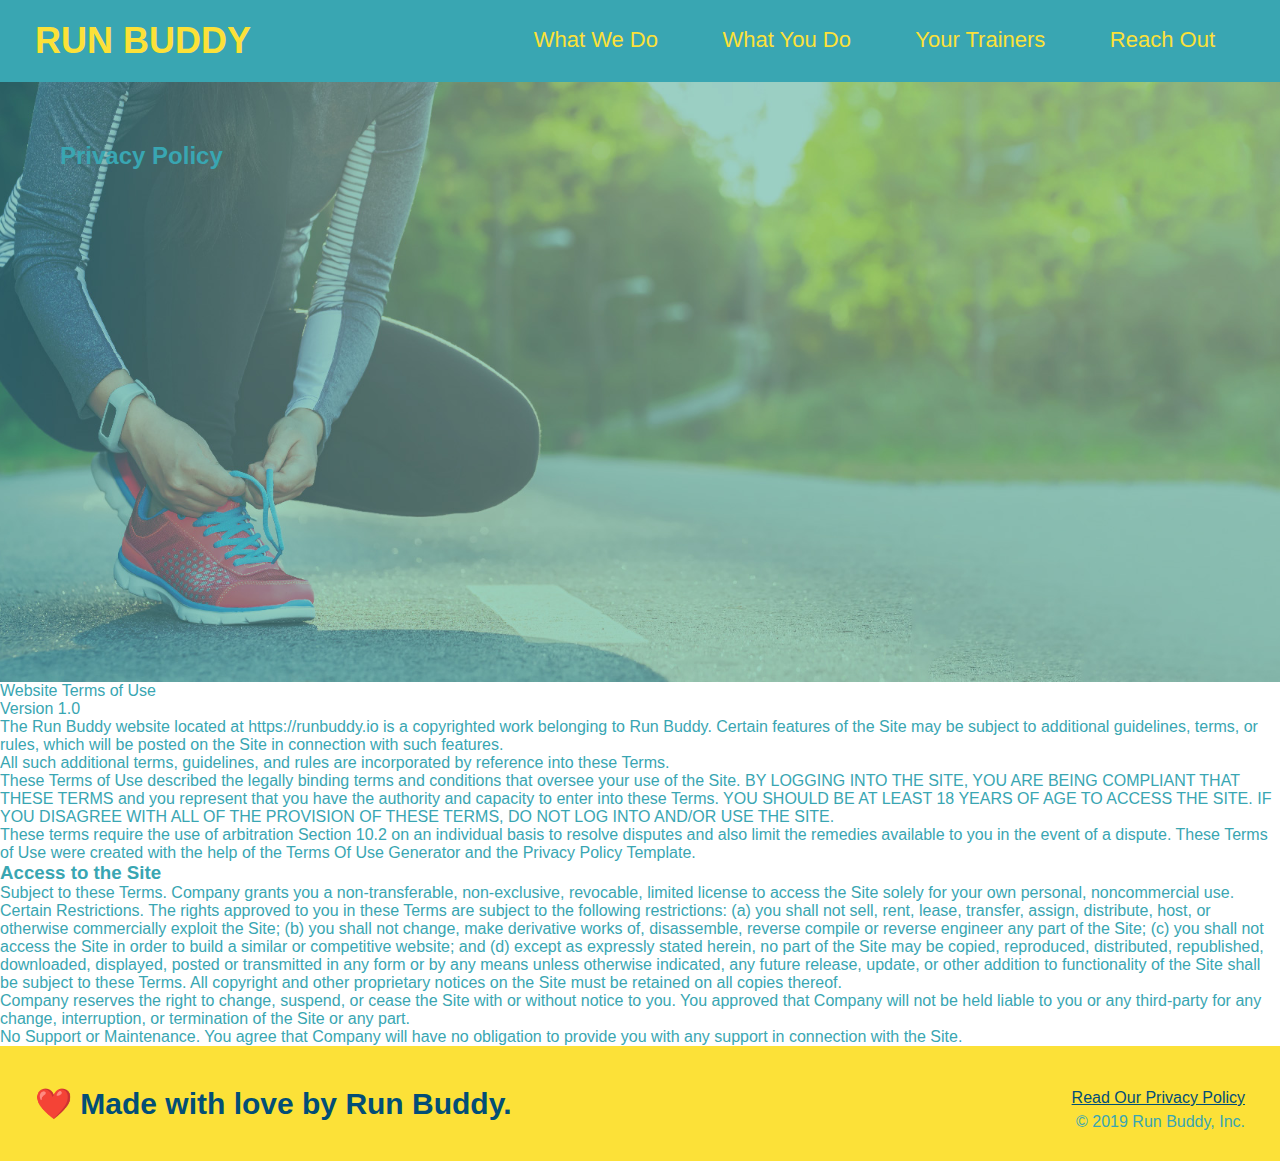
==== private-policy.html @ bf0f7ea5 "added private policy page" ====
<!DOCTYPE html>
<html lang="en">
  <head>
    <meta charset="UTF-8" />
    <title>Privacy Policy - Run Buddy</title>
    <link rel="stylesheet" href="./assets/css/style.css" />
  </head>
  <body>
        <!-- navigation -->
  <header>
    <h1>
      <a href="/">
        RUN BUDDY
      </a>
    </h1>
    <nav>
      <!-- Unordered list element -->
      <ul>
        <!-- List item element-->
        <li>
          <!-- Anchor element -->
          <a href="./index.html#what-we-do">What We Do</a>
        </li>
        <li>
          <a href="./index.html#what-you-do">What You Do</a>
        </li>
        <li>
          <a href="./index.html#your-trainers">Your Trainers</a>
        </li>
        <li>
          <a href="./index.html#reach-out">Reach Out</a>
        </li>
      </ul>
    </nav>
  </header>
  <section class="hero">
    <h2 class="page-title">
      Privacy Policy
    </h2>
  </section>
      </section>
      <article class="secondary-content">
        <p>
            Website Terms of Use
          </p>
    
          <p>
            Version 1.0
          </p>
    
          <p>
            The Run Buddy website located at https://runbuddy.io is a copyrighted work belonging to Run Buddy. Certain
            features of the Site may be subject to additional guidelines, terms, or rules, which will be posted on the Site
            in connection with such features.
          </p>
    
          <p>
            All such additional terms, guidelines, and rules are incorporated by reference into these Terms.
          </p>
    
          <p>
            These Terms of Use described the legally binding terms and conditions that oversee your use of the Site. BY
            LOGGING INTO THE SITE, YOU ARE BEING COMPLIANT THAT THESE TERMS and you represent that you have the authority
            and capacity to enter into these Terms. YOU SHOULD BE AT LEAST 18 YEARS OF AGE TO ACCESS THE SITE. IF YOU
            DISAGREE WITH ALL OF THE PROVISION OF THESE TERMS, DO NOT LOG INTO AND/OR USE THE SITE.
          </p>
    
          <p>
            These terms require the use of arbitration Section 10.2 on an individual basis to resolve disputes and also
            limit the remedies available to you in the event of a dispute. These Terms of Use were created with the help of
            the Terms Of Use Generator and the Privacy Policy Template.
          </p>
    
          <h3>
            Access to the Site
          </h3>
    
          <p>
            Subject to these Terms. Company grants you a non-transferable, non-exclusive, revocable, limited license to
            access the Site solely for your own personal, noncommercial use.
          </p>
    
          <p>
            Certain Restrictions. The rights approved to you in these Terms are subject to the following restrictions: (a)
            you shall not sell, rent, lease, transfer, assign, distribute, host, or otherwise commercially exploit the Site;
            (b) you shall not change, make derivative works of, disassemble, reverse compile or reverse engineer any part of
            the Site; (c) you shall not access the Site in order to build a similar or competitive website; and (d) except
            as expressly stated herein, no part of the Site may be copied, reproduced, distributed, republished, downloaded,
            displayed, posted or transmitted in any form or by any means unless otherwise indicated, any future release,
            update, or other addition to functionality of the Site shall be subject to these Terms. All copyright and other
            proprietary notices on the Site must be retained on all copies thereof.
          </p>
    
          <p>
            Company reserves the right to change, suspend, or cease the Site with or without notice to you. You approved
            that Company will not be held liable to you or any third-party for any change, interruption, or termination of
            the Site or any part.
          </p>
    
          <p>
            No Support or Maintenance. You agree that Company will have no obligation to provide you with any support in
            connection with the Site.
          </p>
      </article>
   <!-- footer -->
   <footer>
    <h2>❤️ Made with love by Run Buddy.</h2>
    <div>
      <a href="#">Read Our Privacy Policy</a><br />
      &copy; 2019 Run Buddy, Inc.
    </div>
  </footer>
  </body>
</html>
---- assets/css/style.css ----
* {
  margin: 0;
  padding: 0;
  box-sizing: border-box;
}

body {
  /* more on this crazy alphanumerical value in a minute! */
  color: #39a6b2;
  font-family: Helvetica, Arial, sans-serif;
}

/* apply styles to <header> */
header {
  padding: 20px 35px;
  background-color: #39a6b2;
}

header h1 {
  font-weight: bold;
  font-size: 36px;
  color: #fce138;
  margin: 0;
  display: inline;
}
header a {
  text-decoration: none;
  color: #fce138;
}

header nav {
  float: right;
  margin: 7px 0;
}

header nav ul li {
  display: inline;
}

header nav ul li a {
  margin: 0 30px;
  font-weight: lighter;
  font-size: 22px;
}

footer {
  background: #fce138;
  width: 100%;
  padding: 40px 35px;
}

footer h2 {
  display: inline;
  color: #024e76;
  font-size: 30px;
  margin: 0;
}

footer div {
  float: right;
  line-height: 1.5;
  text-align: right;
}

footer a {
  color: #024e76;
}

section {
  padding: 60px;
}

/* Hero Style Start */
.hero {
  background-image: url('../../imgs/hero-bg.jpg');
  height: 600px;
  background-size: cover;
  background-position: center;
  position: relative;
}
/* Hero Style End */

.hero-form {
  border: 3px solid #024e76;
  background-color: #fce138;
  padding: 20px;
  width: 500px;
  color: #024e76;
  position: absolute;
  bottom: 120px;
  right: 140px;
}

.hero-form h3 {
  font-size: 24px;
  margin: 0;
}
.hero-form p {
  margin: 5px 0 15px 0;
}

.form-input {
  border: 1px solid #024e76;
  display: block;
  padding: 7px 15px;
  font-size: 16px;
  color: #024e76;
  width: 100%;
  margin-bottom: 15px;
}

.hero-form label {
  margin: 0 5px;
}

.hero-form button {
  color: #fce138;
  background-color: #024e76;
  border: none;
  padding: 10px 20px;
  font-size: 16px;
}

.intro {
  text-align: center;
}

.section-title {
  font-size: 55px;
  color: #024e76;
  margin-bottom: 35px;
  padding: 0 100px 20px 100px;
  display: inline-block;
  border-bottom: 3px solid;
}

.primary-border {
  border-color: #fce138;
}

.secondary-border {
  border-color: #39a6b2;
}

.intro p {
  line-height: 1.7;
  color: #39a6b2;
  width: 80%;
  font-size: 20px;
}

.intro p {
  /* add this alongside your other declarations */
  margin: 0 auto;
}

.steps { 
  text-align: center;
  background: #fce138;
}

.steps div {
  margin-bottom: 80px;
}

.steps img {
  width: 15%;
  margin: 10px 0;
} 

.steps h3 {
  color: #024e76;
  font-size: 46px;
  margin-top: 10px;
}

.steps p {
  color: #39a6b2;
  font-size: 23px;
}

.steps span {
  font-size: 38px;
}

.trainers {
  text-align: center;
}

.trainer {
  width: 900px;
  margin: 0 auto 30px auto;
  background: #024e76;
  color: #fce138;
  overflow:auto;
}

.trainer img {
  width: 35%;
  float: left;
}

.trainer-bio {
  padding: 35px;
  float: left;
  width: 65%;
}

.text-left {
  text-align: left;
}

.text-right {
  text-align: right;
}

.trainer-bio h3 {
  font-size: 32px;
  margin-bottom: 8px;
}

.trainer-bio h4 {
  font-weight: lighter;
  font-size: 26px;
  margin-bottom: 25px;
}

.trainer-bio p {
  font-size: 17px;
  line-height: 1.3;
}

.contact {
  background-color: #024e76;

}

.contact h2 {
  color: #fce138;
}

/* REACH OUT STYLES START */
.contact {
  text-align: center;
  background: #024e76;
}

.contact-info iframe {
  width: 400px;
  height: 400px;
}

.contact-info div {
  width: 410px;
  display: inline-block;
  vertical-align: top;
  text-align: left;
  margin: 30px 0 0 60px;
  color: white;
}

.contact-info h3 {
  color: #fce138;
  font-size: 32px;
}

.contact-info p, .contact-info address {
  margin: 20px 0;
  line-height: 1.5;
  font-size: 20px;
  font-style: normal;
}

.contact-info a {
  color: #fce138;
}

/* REACH OUT STYLES END */
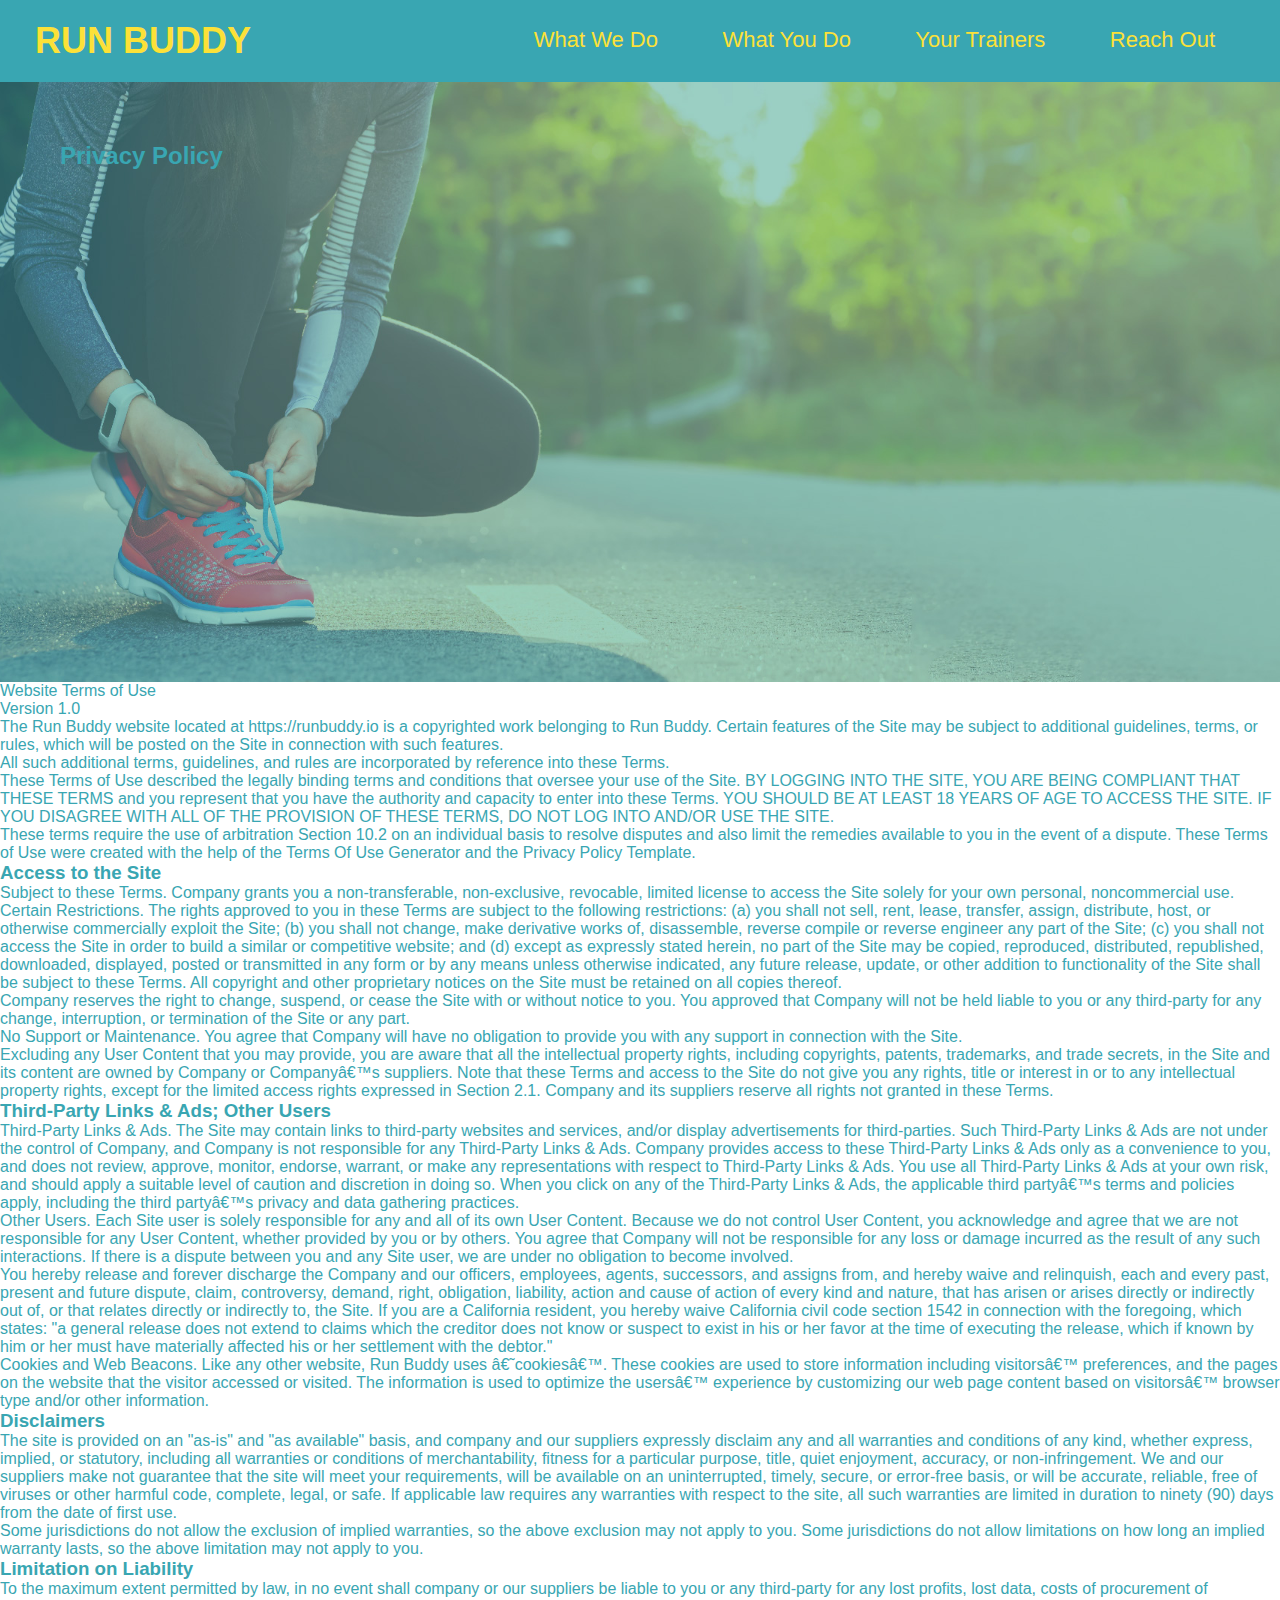
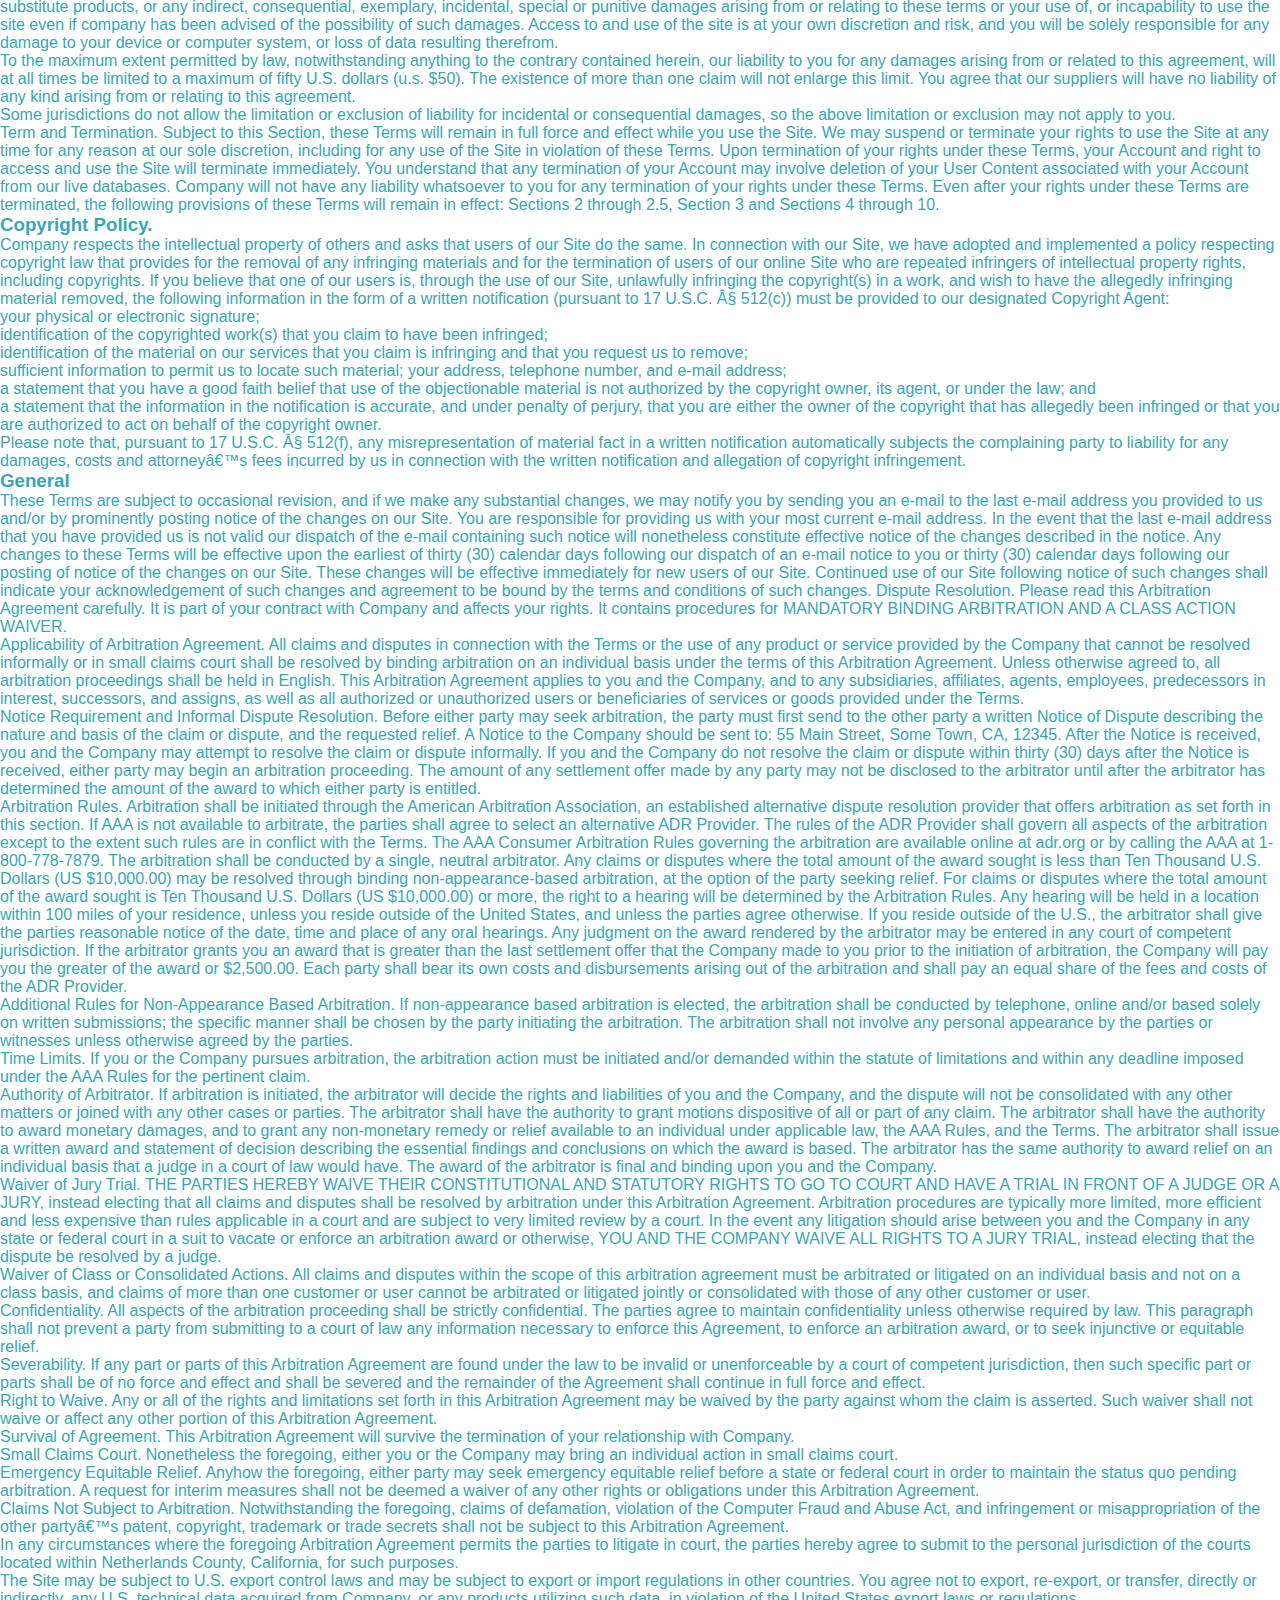
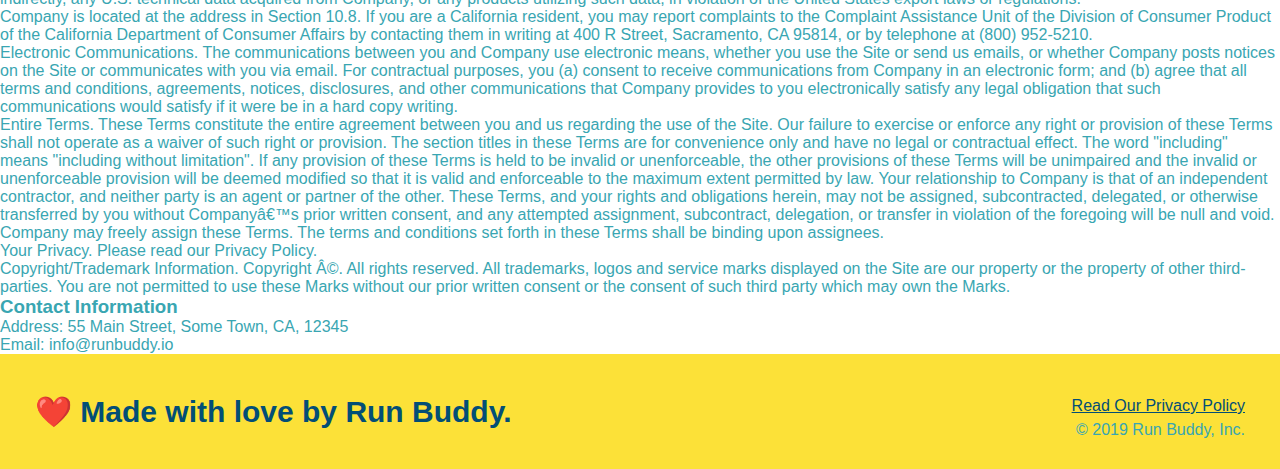
==== commit c5838803: "finshed pages for  run-buddy" ====
--- a/private-policy.html
+++ b/private-policy.html
@@ -1,12 +1,15 @@
 <!DOCTYPE html>
 <html lang="en">
-  <head>
-    <meta charset="UTF-8" />
-    <title>Privacy Policy - Run Buddy</title>
-    <link rel="stylesheet" href="./assets/css/style.css" />
-  </head>
-  <body>
-        <!-- navigation -->
+
+<head>
+  <meta charset="UTF-8" />
+  <title>Privacy Policy - Run Buddy</title>
+  <link rel="stylesheet" href="./assets/css/style.css" />
+  <link rel="stylesheet" href="./assets/css/secondary-styles.css" />
+
+</head>
+
+<body>
   <header>
     <h1>
       <a href="/">
@@ -33,82 +36,446 @@
       </ul>
     </nav>
   </header>
+
   <section class="hero">
     <h2 class="page-title">
       Privacy Policy
     </h2>
   </section>
-      </section>
-      <article class="secondary-content">
-        <p>
-            Website Terms of Use
-          </p>
-    
-          <p>
-            Version 1.0
-          </p>
-    
-          <p>
-            The Run Buddy website located at https://runbuddy.io is a copyrighted work belonging to Run Buddy. Certain
-            features of the Site may be subject to additional guidelines, terms, or rules, which will be posted on the Site
-            in connection with such features.
-          </p>
-    
-          <p>
-            All such additional terms, guidelines, and rules are incorporated by reference into these Terms.
-          </p>
-    
-          <p>
-            These Terms of Use described the legally binding terms and conditions that oversee your use of the Site. BY
-            LOGGING INTO THE SITE, YOU ARE BEING COMPLIANT THAT THESE TERMS and you represent that you have the authority
-            and capacity to enter into these Terms. YOU SHOULD BE AT LEAST 18 YEARS OF AGE TO ACCESS THE SITE. IF YOU
-            DISAGREE WITH ALL OF THE PROVISION OF THESE TERMS, DO NOT LOG INTO AND/OR USE THE SITE.
-          </p>
-    
-          <p>
-            These terms require the use of arbitration Section 10.2 on an individual basis to resolve disputes and also
-            limit the remedies available to you in the event of a dispute. These Terms of Use were created with the help of
-            the Terms Of Use Generator and the Privacy Policy Template.
-          </p>
-    
-          <h3>
-            Access to the Site
-          </h3>
-    
-          <p>
-            Subject to these Terms. Company grants you a non-transferable, non-exclusive, revocable, limited license to
-            access the Site solely for your own personal, noncommercial use.
-          </p>
-    
-          <p>
-            Certain Restrictions. The rights approved to you in these Terms are subject to the following restrictions: (a)
-            you shall not sell, rent, lease, transfer, assign, distribute, host, or otherwise commercially exploit the Site;
-            (b) you shall not change, make derivative works of, disassemble, reverse compile or reverse engineer any part of
-            the Site; (c) you shall not access the Site in order to build a similar or competitive website; and (d) except
-            as expressly stated herein, no part of the Site may be copied, reproduced, distributed, republished, downloaded,
-            displayed, posted or transmitted in any form or by any means unless otherwise indicated, any future release,
-            update, or other addition to functionality of the Site shall be subject to these Terms. All copyright and other
-            proprietary notices on the Site must be retained on all copies thereof.
-          </p>
-    
-          <p>
-            Company reserves the right to change, suspend, or cease the Site with or without notice to you. You approved
-            that Company will not be held liable to you or any third-party for any change, interruption, or termination of
-            the Site or any part.
-          </p>
-    
-          <p>
-            No Support or Maintenance. You agree that Company will have no obligation to provide you with any support in
-            connection with the Site.
-          </p>
-      </article>
-   <!-- footer -->
-   <footer>
+
+  <article class="secondary-content">
+
+    <p>
+      Website Terms of Use
+    </p>
+
+    <p>
+      Version 1.0
+    </p>
+
+    <p>
+      The Run Buddy website located at https://runbuddy.io is a copyrighted work belonging to Run Buddy. Certain
+      features of the Site may be subject to additional guidelines, terms, or rules, which will be posted on the Site
+      in connection with such features.
+    </p>
+
+    <p>
+      All such additional terms, guidelines, and rules are incorporated by reference into these Terms.
+    </p>
+
+    <p>
+      These Terms of Use described the legally binding terms and conditions that oversee your use of the Site. BY
+      LOGGING INTO THE SITE, YOU ARE BEING COMPLIANT THAT THESE TERMS and you represent that you have the authority
+      and capacity to enter into these Terms. YOU SHOULD BE AT LEAST 18 YEARS OF AGE TO ACCESS THE SITE. IF YOU
+      DISAGREE WITH ALL OF THE PROVISION OF THESE TERMS, DO NOT LOG INTO AND/OR USE THE SITE.
+    </p>
+
+    <p>
+      These terms require the use of arbitration Section 10.2 on an individual basis to resolve disputes and also
+      limit the remedies available to you in the event of a dispute. These Terms of Use were created with the help of
+      the Terms Of Use Generator and the Privacy Policy Template.
+    </p>
+
+    <h3>
+      Access to the Site
+    </h3>
+
+    <p>
+      Subject to these Terms. Company grants you a non-transferable, non-exclusive, revocable, limited license to
+      access the Site solely for your own personal, noncommercial use.
+    </p>
+
+    <p>
+      Certain Restrictions. The rights approved to you in these Terms are subject to the following restrictions: (a)
+      you shall not sell, rent, lease, transfer, assign, distribute, host, or otherwise commercially exploit the Site;
+      (b) you shall not change, make derivative works of, disassemble, reverse compile or reverse engineer any part of
+      the Site; (c) you shall not access the Site in order to build a similar or competitive website; and (d) except
+      as expressly stated herein, no part of the Site may be copied, reproduced, distributed, republished, downloaded,
+      displayed, posted or transmitted in any form or by any means unless otherwise indicated, any future release,
+      update, or other addition to functionality of the Site shall be subject to these Terms. All copyright and other
+      proprietary notices on the Site must be retained on all copies thereof.
+    </p>
+
+    <p>
+      Company reserves the right to change, suspend, or cease the Site with or without notice to you. You approved
+      that Company will not be held liable to you or any third-party for any change, interruption, or termination of
+      the Site or any part.
+    </p>
+
+    <p>
+      No Support or Maintenance. You agree that Company will have no obligation to provide you with any support in
+      connection with the Site.
+    </p>
+
+    <p>
+      Excluding any User Content that you may provide, you are aware that all the intellectual property rights,
+      including copyrights, patents, trademarks, and trade secrets, in the Site and its content are owned by Company
+      or Companyâ€™s suppliers. Note that these Terms and access to the Site do not give you any rights, title or
+      interest in or to any intellectual property rights, except for the limited access rights expressed in Section
+      2.1. Company and its suppliers reserve all rights not granted in these Terms.
+    </p>
+
+    <h3>
+      Third-Party Links & Ads; Other Users
+    </h3>
+
+    <p>
+      Third-Party Links & Ads. The Site may contain links to third-party websites and services, and/or display
+      advertisements for third-parties. Such Third-Party Links & Ads are not under the control of Company, and Company
+      is not responsible for any Third-Party Links & Ads. Company provides access to these Third-Party Links & Ads
+      only as a convenience to you, and does not review, approve, monitor, endorse, warrant, or make any
+      representations with respect to Third-Party Links & Ads. You use all Third-Party Links & Ads at your own risk,
+      and should apply a suitable level of caution and discretion in doing so. When you click on any of the
+      Third-Party Links & Ads, the applicable third partyâ€™s terms and policies apply, including the third partyâ€™s
+      privacy and data gathering practices.
+    </p>
+
+    <p>
+      Other Users. Each Site user is solely responsible for any and all of its own User Content. Because we do not
+      control User Content, you acknowledge and agree that we are not responsible for any User Content, whether
+      provided by you or by others. You agree that Company will not be responsible for any loss or damage incurred as
+      the result of any such interactions. If there is a dispute between you and any Site user, we are under no
+      obligation to become involved.
+    </p>
+
+    <p>
+      You hereby release and forever discharge the Company and our officers, employees, agents, successors, and
+      assigns from, and hereby waive and relinquish, each and every past, present and future dispute, claim,
+      controversy, demand, right, obligation, liability, action and cause of action of every kind and nature, that has
+      arisen or arises directly or indirectly out of, or that relates directly or indirectly to, the Site. If you are
+      a California resident, you hereby waive California civil code section 1542 in connection with the foregoing,
+      which states: "a general release does not extend to claims which the creditor does not know or suspect to exist
+      in his or her favor at the time of executing the release, which if known by him or her must have materially
+      affected his or her settlement with the debtor."
+    </p>
+
+    <p>
+      Cookies and Web Beacons. Like any other website, Run Buddy uses â€˜cookiesâ€™. These cookies are used to store
+      information including visitorsâ€™ preferences, and the pages on the website that the visitor accessed or visited.
+      The information is used to optimize the usersâ€™ experience by customizing our web page content based on
+      visitorsâ€™
+      browser type and/or other information.
+    </p>
+
+    <h3>
+      Disclaimers
+    </h3>
+
+    <p>
+      The site is provided on an "as-is" and "as available" basis, and company and our suppliers expressly disclaim
+      any and all warranties and conditions of any kind, whether express, implied, or statutory, including all
+      warranties or conditions of merchantability, fitness for a particular purpose, title, quiet enjoyment, accuracy,
+      or non-infringement. We and our suppliers make not guarantee that the site will meet your requirements, will be
+      available on an uninterrupted, timely, secure, or error-free basis, or will be accurate, reliable, free of
+      viruses or other harmful code, complete, legal, or safe. If applicable law requires any warranties with respect
+      to the site, all such warranties are limited in duration to ninety (90) days from the date of first use.
+    </p>
+
+    <p>
+      Some jurisdictions do not allow the exclusion of implied warranties, so the above exclusion may not apply to
+      you. Some jurisdictions do not allow limitations on how long an implied warranty lasts, so the above limitation
+      may not apply to you.
+    </p>
+
+    <h3>
+      Limitation on Liability
+    </h3>
+
+    <p>
+      To the maximum extent permitted by law, in no event shall company or our suppliers be liable to you or any
+      third-party for any lost profits, lost data, costs of procurement of substitute products, or any indirect,
+      consequential, exemplary, incidental, special or punitive damages arising from or relating to these terms or
+      your use of, or incapability to use the site even if company has been advised of the possibility of such
+      damages. Access to and use of the site is at your own discretion and risk, and you will be solely responsible
+      for any damage to your device or computer system, or loss of data resulting therefrom.
+    </p>
+
+    <p>
+      To the maximum extent permitted by law, notwithstanding anything to the contrary contained herein, our liability
+      to you for any damages arising from or related to this agreement, will at all times be limited to a maximum of
+      fifty U.S. dollars (u.s. $50). The existence of more than one claim will not enlarge this limit. You agree that
+      our suppliers will have no liability of any kind arising from or relating to this agreement.
+    </p>
+
+    <p>
+      Some jurisdictions do not allow the limitation or exclusion of liability for incidental or consequential
+      damages, so the above limitation or exclusion may not apply to you.
+    </p>
+
+    <p>
+      Term and Termination. Subject to this Section, these Terms will remain in full force and effect while you use
+      the Site. We may suspend or terminate your rights to use the Site at any time for any reason at our sole
+      discretion, including for any use of the Site in violation of these Terms. Upon termination of your rights under
+      these Terms, your Account and right to access and use the Site will terminate immediately. You understand that
+      any termination of your Account may involve deletion of your User Content associated with your Account from our
+      live databases. Company will not have any liability whatsoever to you for any termination of your rights under
+      these Terms. Even after your rights under these Terms are terminated, the following provisions of these Terms
+      will remain in effect: Sections 2 through 2.5, Section 3 and Sections 4 through 10.
+    </p>
+
+    <h3>
+      Copyright Policy.
+    </h3>
+
+    <p>
+      Company respects the intellectual property of others and asks that users of our Site do the same. In connection
+      with our Site, we have adopted and implemented a policy respecting copyright law that provides for the removal
+      of any infringing materials and for the termination of users of our online Site who are repeated infringers of
+      intellectual property rights, including copyrights. If you believe that one of our users is, through the use of
+      our Site, unlawfully infringing the copyright(s) in a work, and wish to have the allegedly infringing material
+      removed, the following information in the form of a written notification (pursuant to 17 U.S.C. Â§ 512(c)) must
+      be provided to our designated Copyright Agent:
+    </p>
+
+    <ul>
+      <li>
+        your physical or electronic signature;
+      </li>
+      <li>
+        identification of the copyrighted work(s) that you claim to have been infringed;
+      </li>
+      <li>
+        identification of the material on our services that you claim is infringing and that you request us to remove;
+      </li>
+      <li>
+        sufficient information to permit us to locate such material; your address, telephone number, and e-mail
+        address;
+      </li>
+      <li>
+        a statement that you have a good faith belief that use of the objectionable material is not authorized by the
+        copyright owner, its agent, or under the law; and
+      </li>
+      <li>
+        a statement that the information in the notification is accurate, and under penalty of perjury, that you are
+        either the owner of the copyright that has allegedly been infringed or that you are authorized to act on
+        behalf of the copyright owner.
+      </li>
+    </ul>
+
+    <p>
+      Please note that, pursuant to 17 U.S.C. Â§ 512(f), any misrepresentation of material fact in a written
+      notification automatically subjects the complaining party to liability for any damages, costs and attorneyâ€™s
+      fees incurred by us in connection with the written notification and allegation of copyright infringement.
+    </p>
+
+    <h3>
+      General
+    </h3>
+
+    <p>
+      These Terms are subject to occasional revision, and if we make any substantial changes, we may notify you by
+      sending you an e-mail to the last e-mail address you provided to us and/or by prominently posting notice of the
+      changes on our Site. You are responsible for providing us with your most current e-mail address. In the event
+      that the last e-mail address that you have provided us is not valid our dispatch of the e-mail containing such
+      notice will nonetheless constitute effective notice of the changes described in the notice. Any changes to these
+      Terms will be effective upon the earliest of thirty (30) calendar days following our dispatch of an e-mail
+      notice to you or thirty (30) calendar days following our posting of notice of the changes on our Site. These
+      changes will be effective immediately for new users of our Site. Continued use of our Site following notice of
+      such changes shall indicate your acknowledgement of such changes and agreement to be bound by the terms and
+      conditions of such changes. Dispute Resolution. Please read this Arbitration Agreement carefully. It is part of
+      your contract with Company and affects your rights. It contains procedures for MANDATORY BINDING ARBITRATION AND
+      A CLASS ACTION WAIVER.
+    </p>
+
+    <p>
+      Applicability of Arbitration Agreement. All claims and disputes in connection with the Terms or the use of any
+      product or service provided by the Company that cannot be resolved informally or in small claims court shall be
+      resolved by binding arbitration on an individual basis under the terms of this Arbitration Agreement. Unless
+      otherwise agreed to, all arbitration proceedings shall be held in English. This Arbitration Agreement applies to
+      you and the Company, and to any subsidiaries, affiliates, agents, employees, predecessors in interest,
+      successors, and assigns, as well as all authorized or unauthorized users or beneficiaries of services or goods
+      provided under the Terms.
+    </p>
+
+    <p>
+      Notice Requirement and Informal Dispute Resolution. Before either party may seek arbitration, the party must
+      first send to the other party a written Notice of Dispute describing the nature and basis of the claim or
+      dispute, and the requested relief. A Notice to the Company should be sent to: 55 Main Street, Some Town, CA,
+      12345. After the Notice is received, you and the Company may attempt to resolve the claim or dispute informally.
+      If you and the Company do not resolve the claim or dispute within thirty (30) days after the Notice is received,
+      either party may begin an arbitration proceeding. The amount of any settlement offer made by any party may not
+      be disclosed to the arbitrator until after the arbitrator has determined the amount of the award to which either
+      party is entitled.
+    </p>
+
+    <p>
+      Arbitration Rules. Arbitration shall be initiated through the American Arbitration Association, an established
+      alternative dispute resolution provider that offers arbitration as set forth in this section. If AAA is not
+      available to arbitrate, the parties shall agree to select an alternative ADR Provider. The rules of the ADR
+      Provider shall govern all aspects of the arbitration except to the extent such rules are in conflict with the
+      Terms. The AAA Consumer Arbitration Rules governing the arbitration are available online at adr.org or by
+      calling the AAA at 1-800-778-7879. The arbitration shall be conducted by a single, neutral arbitrator. Any
+      claims or disputes where the total amount of the award sought is less than Ten Thousand U.S. Dollars (US
+      $10,000.00) may be resolved through binding non-appearance-based arbitration, at the option of the party seeking
+      relief. For claims or disputes where the total amount of the award sought is Ten Thousand U.S. Dollars (US
+      $10,000.00) or more, the right to a hearing will be determined by the Arbitration Rules. Any hearing will be
+      held in a location within 100 miles of your residence, unless you reside outside of the United States, and
+      unless the parties agree otherwise. If you reside outside of the U.S., the arbitrator shall give the parties
+      reasonable notice of the date, time and place of any oral hearings. Any judgment on the award rendered by the
+      arbitrator may be entered in any court of competent jurisdiction. If the arbitrator grants you an award that is
+      greater than the last settlement offer that the Company made to you prior to the initiation of arbitration, the
+      Company will pay you the greater of the award or $2,500.00. Each party shall bear its own costs and
+      disbursements arising out of the arbitration and shall pay an equal share of the fees and costs of the ADR
+      Provider.
+    </p>
+
+    <p>
+      Additional Rules for Non-Appearance Based Arbitration. If non-appearance based arbitration is elected, the
+      arbitration shall be conducted by telephone, online and/or based solely on written submissions; the specific
+      manner shall be chosen by the party initiating the arbitration. The arbitration shall not involve any personal
+      appearance by the parties or witnesses unless otherwise agreed by the parties.
+    </p>
+
+    <p>
+      Time Limits. If you or the Company pursues arbitration, the arbitration action must be initiated and/or demanded
+      within the statute of limitations and within any deadline imposed under the AAA Rules for the pertinent claim.
+    </p>
+
+    <p>
+      Authority of Arbitrator. If arbitration is initiated, the arbitrator will decide the rights and liabilities of
+      you and the Company, and the dispute will not be consolidated with any other matters or joined with any other
+      cases or parties. The arbitrator shall have the authority to grant motions dispositive of all or part of any
+      claim. The arbitrator shall have the authority to award monetary damages, and to grant any non-monetary remedy
+      or relief available to an individual under applicable law, the AAA Rules, and the Terms. The arbitrator shall
+      issue a written award and statement of decision describing the essential findings and conclusions on which the
+      award is based. The arbitrator has the same authority to award relief on an individual basis that a judge in a
+      court of law would have. The award of the arbitrator is final and binding upon you and the Company.
+    </p>
+
+    <p>
+      Waiver of Jury Trial. THE PARTIES HEREBY WAIVE THEIR CONSTITUTIONAL AND STATUTORY RIGHTS TO GO TO COURT AND HAVE
+      A TRIAL IN FRONT OF A JUDGE OR A JURY, instead electing that all claims and disputes shall be resolved by
+      arbitration under this Arbitration Agreement. Arbitration procedures are typically more limited, more efficient
+      and less expensive than rules applicable in a court and are subject to very limited review by a court. In the
+      event any litigation should arise between you and the Company in any state or federal court in a suit to vacate
+      or enforce an arbitration award or otherwise, YOU AND THE COMPANY WAIVE ALL RIGHTS TO A JURY TRIAL, instead
+      electing that the dispute be resolved by a judge.
+    </p>
+
+    <p>
+      Waiver of Class or Consolidated Actions. All claims and disputes within the scope of this arbitration agreement
+      must be arbitrated or litigated on an individual basis and not on a class basis, and claims of more than one
+      customer or user cannot be arbitrated or litigated jointly or consolidated with those of any other customer or
+      user.
+    </p>
+
+    <p>
+      Confidentiality. All aspects of the arbitration proceeding shall be strictly confidential. The parties agree to
+      maintain confidentiality unless otherwise required by law. This paragraph shall not prevent a party from
+      submitting to a court of law any information necessary to enforce this Agreement, to enforce an arbitration
+      award, or to seek injunctive or equitable relief.
+    </p>
+
+    <p>
+      Severability. If any part or parts of this Arbitration Agreement are found under the law to be invalid or
+      unenforceable by a court of competent jurisdiction, then such specific part or parts shall be of no force and
+      effect and shall be severed and the remainder of the Agreement shall continue in full force and effect.
+    </p>
+
+    <p>
+      Right to Waive. Any or all of the rights and limitations set forth in this Arbitration Agreement may be waived
+      by the party against whom the claim is asserted. Such waiver shall not waive or affect any other portion of this
+      Arbitration Agreement.
+    </p>
+
+    <p>
+      Survival of Agreement. This Arbitration Agreement will survive the termination of your relationship with
+      Company.
+    </p>
+
+    <p>
+      Small Claims Court. Nonetheless the foregoing, either you or the Company may bring an individual action in small
+      claims court.
+    </p>
+
+    <p>
+      Emergency Equitable Relief. Anyhow the foregoing, either party may seek emergency equitable relief before a
+      state or federal court in order to maintain the status quo pending arbitration. A request for interim measures
+      shall not be deemed a waiver of any other rights or obligations under this Arbitration Agreement.
+    </p>
+
+    <p>
+      Claims Not Subject to Arbitration. Notwithstanding the foregoing, claims of defamation, violation of the
+      Computer Fraud and Abuse Act, and infringement or misappropriation of the other partyâ€™s patent, copyright,
+      trademark or trade secrets shall not be subject to this Arbitration Agreement.
+    </p>
+
+    <p>
+      In any circumstances where the foregoing Arbitration Agreement permits the parties to litigate in court, the
+      parties hereby agree to submit to the personal jurisdiction of the courts located within Netherlands County,
+      California, for such purposes.
+    </p>
+
+    <p>
+      The Site may be subject to U.S. export control laws and may be subject to export or import regulations in other
+      countries. You agree not to export, re-export, or transfer, directly or indirectly, any U.S. technical data
+      acquired from Company, or any products utilizing such data, in violation of the United States export laws or
+      regulations.
+    </p>
+
+    <p>
+      Company is located at the address in Section 10.8. If you are a California resident, you may report complaints
+      to the Complaint Assistance Unit of the Division of Consumer Product of the California Department of Consumer
+      Affairs by contacting them in writing at 400 R Street, Sacramento, CA 95814, or by telephone at (800) 952-5210.
+    </p>
+
+    <p>
+      Electronic Communications. The communications between you and Company use electronic means, whether you use the
+      Site or send us emails, or whether Company posts notices on the Site or communicates with you via email. For
+      contractual purposes, you (a) consent to receive communications from Company in an electronic form; and (b)
+      agree that all terms and conditions, agreements, notices, disclosures, and other communications that Company
+      provides to you electronically satisfy any legal obligation that such communications would satisfy if it were be
+      in a hard copy writing.
+    </p>
+
+    <p>
+      Entire Terms. These Terms constitute the entire agreement between you and us regarding the use of the Site. Our
+      failure to exercise or enforce any right or provision of these Terms shall not operate as a waiver of such right
+      or provision. The section titles in these Terms are for convenience only and have no legal or contractual
+      effect. The word "including" means "including without limitation". If any provision of these Terms is held to be
+      invalid or unenforceable, the other provisions of these Terms will be unimpaired and the invalid or
+      unenforceable provision will be deemed modified so that it is valid and enforceable to the maximum extent
+      permitted by law. Your relationship to Company is that of an independent contractor, and neither party is an
+      agent or partner of the other. These Terms, and your rights and obligations herein, may not be assigned,
+      subcontracted, delegated, or otherwise transferred by you without Companyâ€™s prior written consent, and any
+      attempted assignment, subcontract, delegation, or transfer in violation of the foregoing will be null and void.
+      Company may freely assign these Terms. The terms and conditions set forth in these Terms shall be binding upon
+      assignees.
+    </p>
+
+    <p>
+      Your Privacy. Please read our Privacy Policy.
+    </p>
+
+    <p>
+      Copyright/Trademark Information. Copyright Â©. All rights reserved. All trademarks, logos and service marks
+      displayed on the Site are our property or the property of other third-parties. You are not permitted to use
+      these Marks without our prior written consent or the consent of such third party which may own the Marks.
+    </p>
+
+    <h3>
+      Contact Information
+    </h3>
+
+    <p>
+      Address: 55 Main Street, Some Town, CA, 12345
+    </p>
+
+    <p>
+      Email: info@runbuddy.io
+    </p>
+
+  </article>
+
+
+  <!-- footer -->
+  <footer>
     <h2>❤️ Made with love by Run Buddy.</h2>
     <div>
       <a href="#">Read Our Privacy Policy</a><br />
       &copy; 2019 Run Buddy, Inc.
     </div>
   </footer>
-  </body>
+</body>
+
 </html>